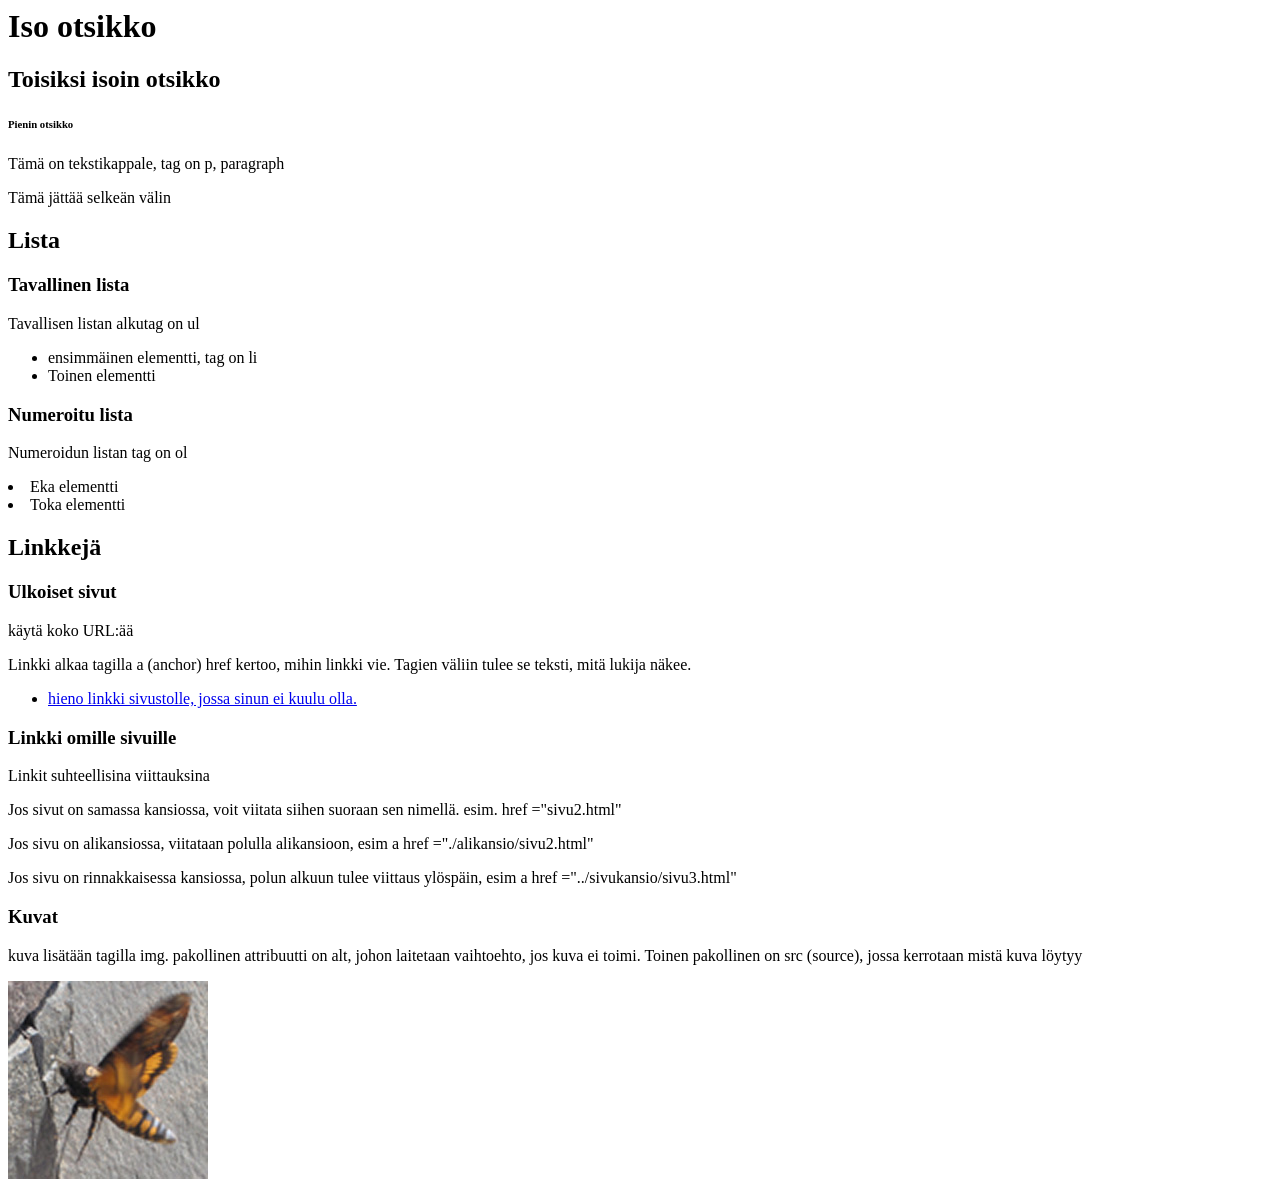
==== Demo1.html @ 95919501 "11.8 päivän demo" ====
<DOCTYPE html> <!-- Kommentti, tagt määrittää html-version HTML:ksi-->
<html>
    <head>
        <title>Demo 1</title>
        <meta charset="UTF-8">
    </head>
    <Body>
        <h1> Iso otsikko </h1>
        <h2> Toisiksi isoin otsikko </h2>
        <h6> Pienin otsikko </h6>
  
        <p>Tämä on tekstikappale, tag on p, paragraph</p>
        <p>Tämä jättää selkeän välin</p>
        <h2> Lista </h2>
        <h3> Tavallinen lista</h3>
        <p> Tavallisen listan alkutag on ul</p>
        <ul>
            <li> ensimmäinen elementti, tag on li</li>
            <li> Toinen elementti </li>
        </ul>
        <h3> Numeroitu lista</h3>
        <p> Numeroidun listan tag on ol</p>
            <li> Eka elementti</li>
            <li> Toka elementti</li>
    </ol>
    <h2> Linkkejä
        <h3>Ulkoiset sivut</h3>
        <p> käytä koko URL:ää</p>
        <p>Linkki alkaa tagilla a (anchor) href kertoo, mihin linkki vie. Tagien väliin tulee se teksti, mitä lukija näkee.</p>
        <ul>
            <li><a href= "https://ssiiri.github.io/"> hieno linkki sivustolle, jossa sinun ei kuulu olla.</a></li>
        </ul>

            <h3>Linkki omille sivuille</h3>
            <p>Linkit suhteellisina viittauksina</p>
            <P>Jos sivut on samassa kansiossa, voit viitata siihen suoraan sen nimellä. esim. href ="sivu2.html"</P>
            <p>Jos sivu on alikansiossa, viitataan polulla alikansioon, esim a href ="./alikansio/sivu2.html"</p>
            <P>Jos sivu on rinnakkaisessa kansiossa, polun alkuun tulee viittaus ylöspäin, esim a href ="../sivukansio/sivu3.html"</P>

            <h3> Kuvat</h3>
            <p> kuva lisätään tagilla img. pakollinen attribuutti on alt, johon laitetaan vaihtoehto, jos kuva ei toimi. Toinen pakollinen on src (source), jossa kerrotaan mistä kuva löytyy</p>
            <P><img src="./kuvat/otus.jpg"alt ="otus"></P>



    </Body>
</html>
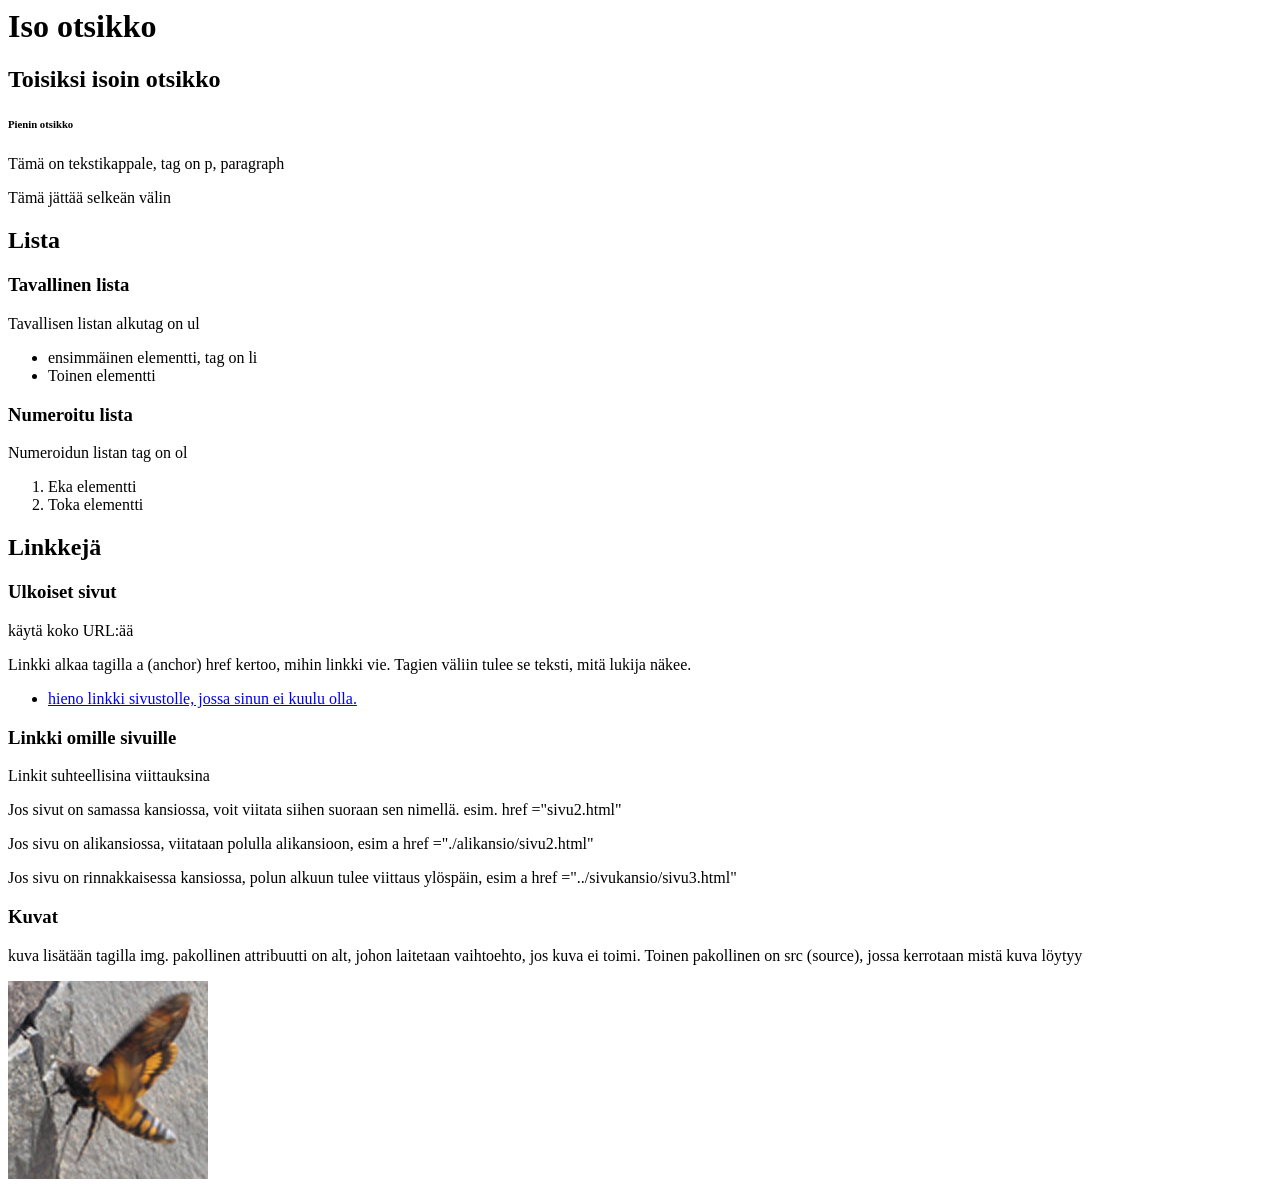
==== commit ff746111: "push" ====
--- a/Demo1.html
+++ b/Demo1.html
@@ -20,7 +20,8 @@
         </ul>
         <h3> Numeroitu lista</h3>
         <p> Numeroidun listan tag on ol</p>
-            <li> Eka elementti</li>
+    <ol>
+        <li> Eka elementti</li>
             <li> Toka elementti</li>
     </ol>
     <h2> Linkkejä
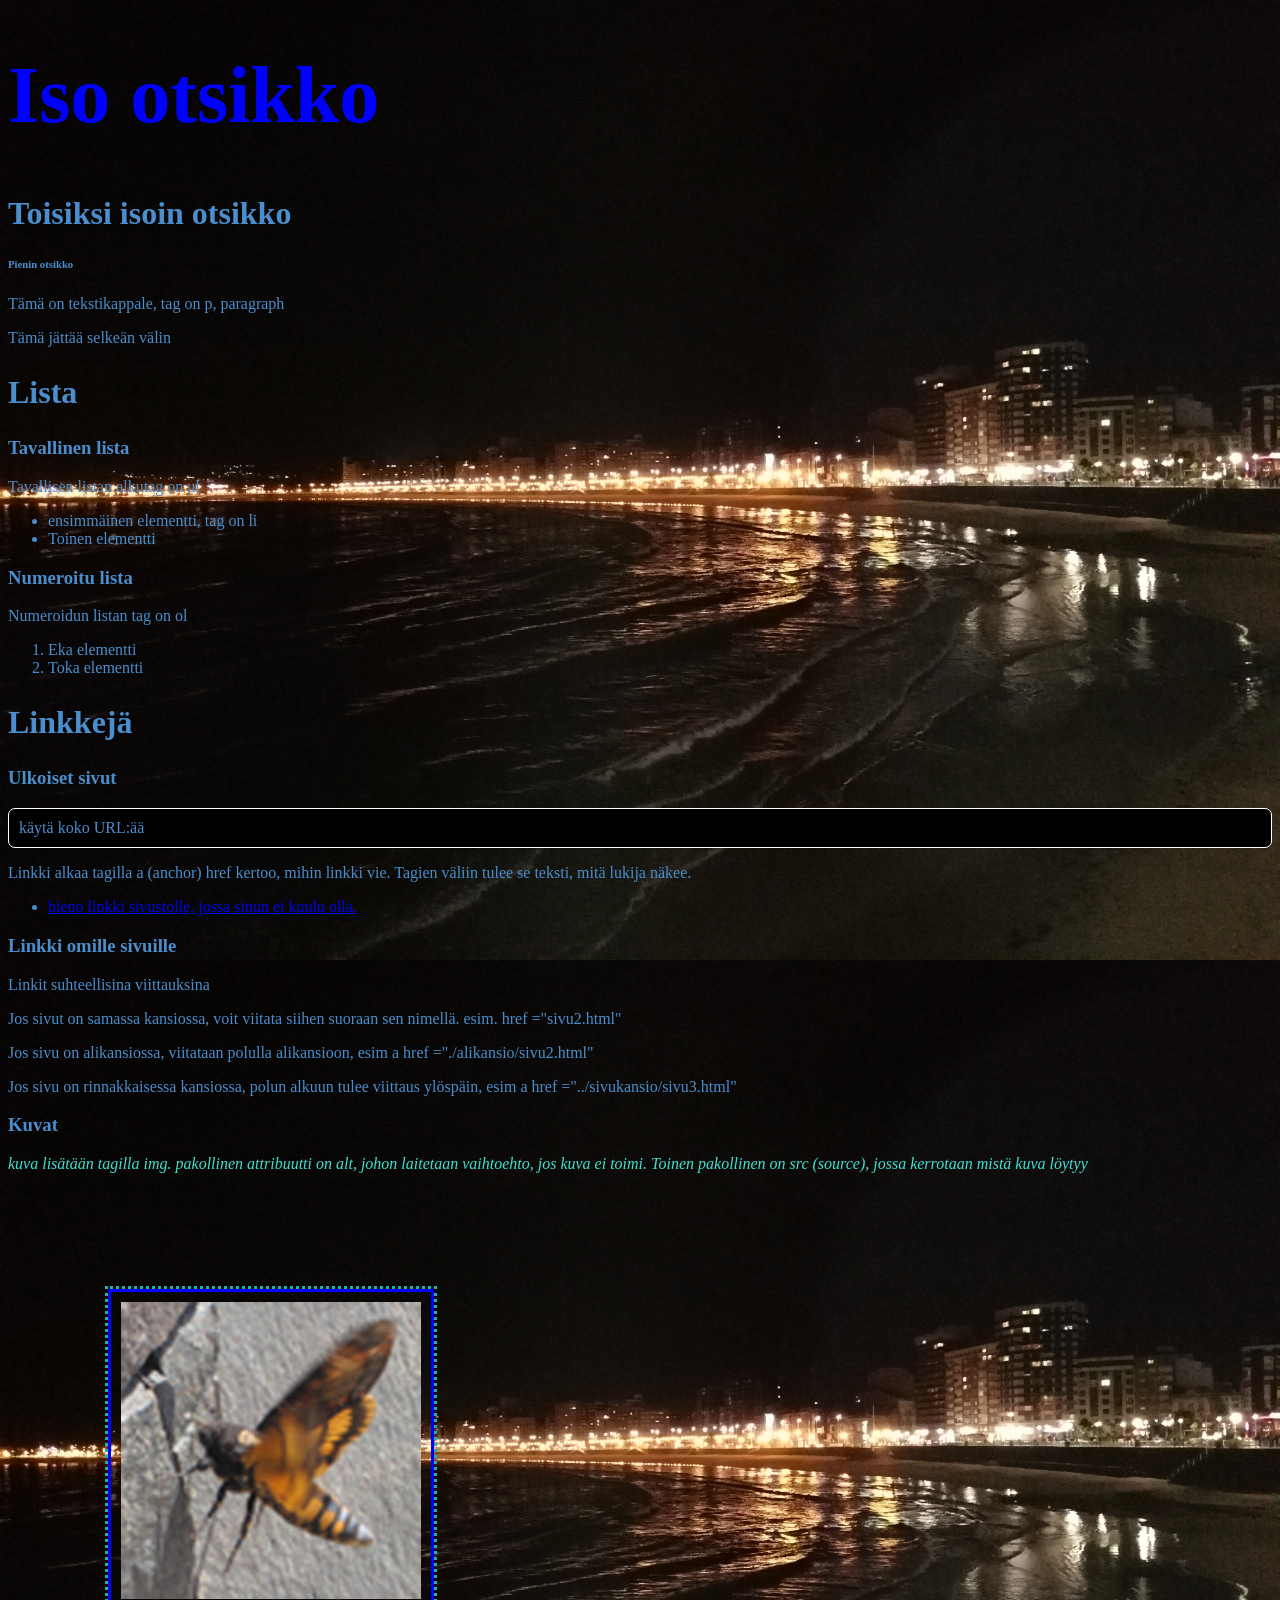
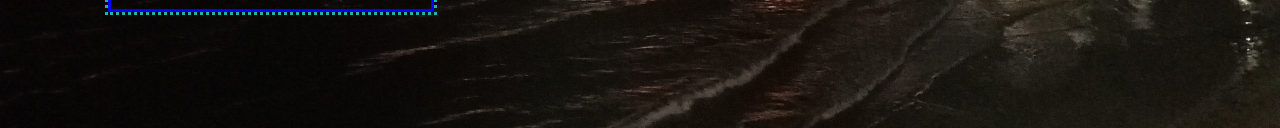
==== commit fcc28c87: "8.9" ====
--- a/Demo1.html
+++ b/Demo1.html
@@ -3,6 +3,7 @@
     <head>
         <title>Demo 1</title>
         <meta charset="UTF-8">
+        <link rel="stylesheet" type="text/css" href="./css/demo1.css";
     </head>
     <Body>
         <h1> Iso otsikko </h1>
@@ -16,7 +17,7 @@
         <p> Tavallisen listan alkutag on ul</p>
         <ul>
             <li> ensimmäinen elementti, tag on li</li>
-            <li> Toinen elementti </li>
+            <li>Toinen elementti </li>
         </ul>
         <h3> Numeroitu lista</h3>
         <p> Numeroidun listan tag on ol</p>
@@ -26,7 +27,7 @@
     </ol>
     <h2> Linkkejä
         <h3>Ulkoiset sivut</h3>
-        <p> käytä koko URL:ää</p>
+        <p id="tarkein"> käytä koko URL:ää</p>
         <p>Linkki alkaa tagilla a (anchor) href kertoo, mihin linkki vie. Tagien väliin tulee se teksti, mitä lukija näkee.</p>
         <ul>
             <li><a href= "https://ssiiri.github.io/"> hieno linkki sivustolle, jossa sinun ei kuulu olla.</a></li>
@@ -39,7 +40,7 @@
             <P>Jos sivu on rinnakkaisessa kansiossa, polun alkuun tulee viittaus ylöspäin, esim a href ="../sivukansio/sivu3.html"</P>
 
             <h3> Kuvat</h3>
-            <p> kuva lisätään tagilla img. pakollinen attribuutti on alt, johon laitetaan vaihtoehto, jos kuva ei toimi. Toinen pakollinen on src (source), jossa kerrotaan mistä kuva löytyy</p>
+            <p class="kuvateksti"> kuva lisätään tagilla img. pakollinen attribuutti on alt, johon laitetaan vaihtoehto, jos kuva ei toimi. Toinen pakollinen on src (source), jossa kerrotaan mistä kuva löytyy</p>
             <P><img src="./kuvat/otus.jpg"alt ="otus"></P>
 
 
--- a/css/demo1.css
+++ b/css/demo1.css
@@ -0,0 +1,42 @@
+body{
+    background-image: url("../kuvat/tumma.jpg");
+    background-size: 100%;
+    background-repeat:repeat;
+    /*background-color: rgba(white);
+    background-image: url(../kuvat/polle.jpg);
+    background-repeat: no-repeat;
+    background-position: right top;
+    background-attachment: fixed;
+    /*background-image: url("../kuvat/pysty.jpg"); 
+    background-repeat:repeat-y; /*toistuu kahteen suuntaan*/ 
+    /*background-image: url(../kuvat/taus.png);
+    background-repeat: repeat; */
+    color:rgb(74, 142, 206);
+}
+h1{
+    color:blue;
+    margin-top: 50px;
+    font-family: "Trebuchet MS", "Times New Roman";
+    font-size: 5em;
+}
+h2{
+    font-family: verdana, serif;
+    font-size: 2em;
+}
+#tarkein {
+    border: solid 1px #ffffff;
+    border-radius: 7px;
+    padding: 10px;
+    background-color: black
+}
+img{
+    width: 300px;
+    border: 3px blue solid;
+    padding: 10px;
+    margin: 100px;
+    outline: 3px dotted lightseagreen;
+}
+.kuvateksti {
+    color: turquoise;
+    font-style: italic
+}
